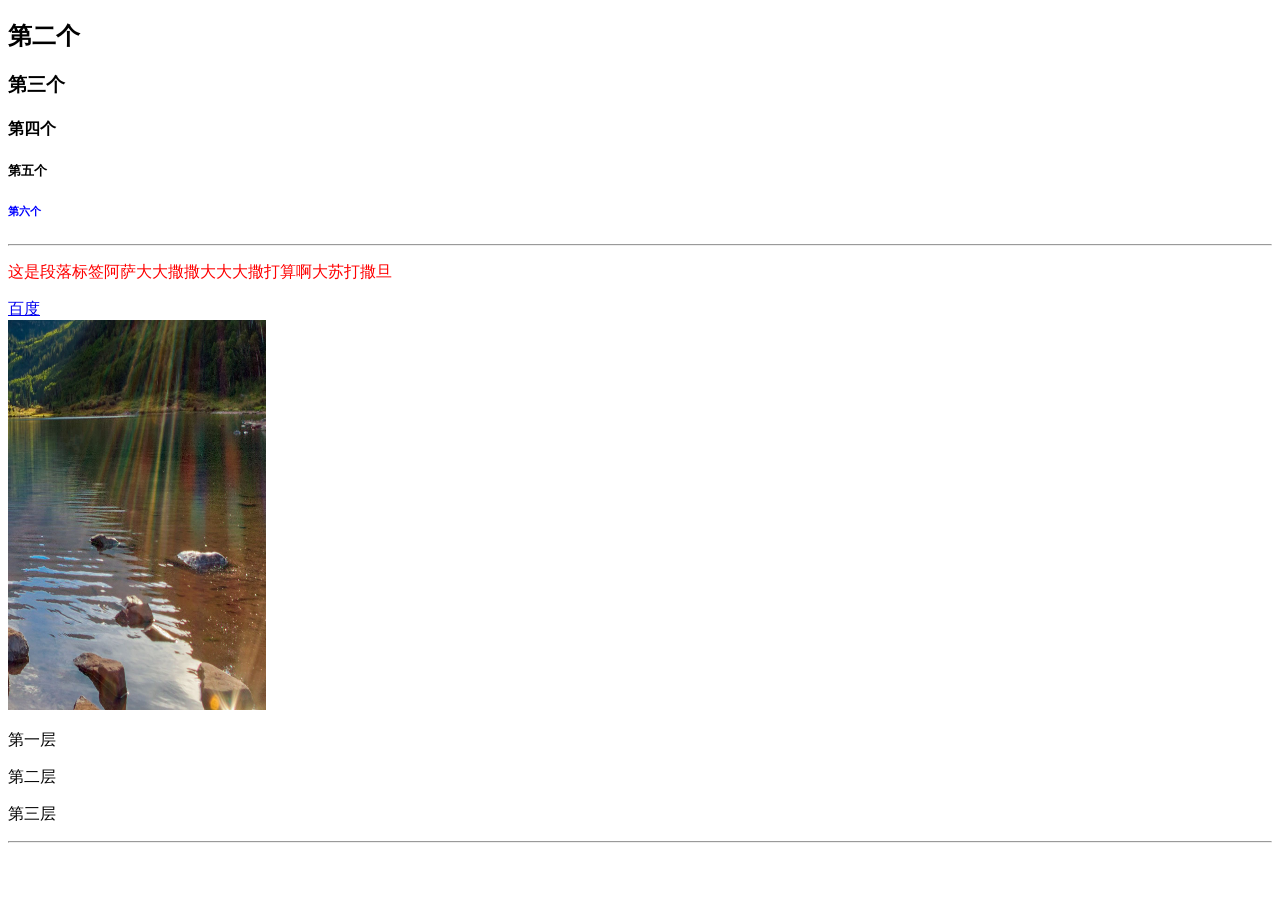
==== index.html @ b23ae277 "first commit" ====
<!DOCTYPE html>
<html lang="en">

<head>
    <meta charset="UTF-8">
    <meta name="viewport" content="width=device-width, initial-scale=1.0">
    <title>三亚学院区块链2401</title>
    <style>
        .ppppp {
            color: red;
        }
        #cccc {
            color: blue;
        }
    </style>
</head>

<body>
    <!-- <h1>第一个</h1> -->
    <h2>第二个</h2>
    <h3>第三个</h3>
    <h4>第四个</h4>
    <h5>第五个</h5>
    <h6 id="cccc">第六个</h6>
    <hr>
    <p class="ppppp">这是段落标签阿萨大大撒撒大大大撒打算啊大苏打撒旦</p>
    <a href="https://www.baidu.com" target="_blank">百度</a>
    <br>
    <img src="./imgs/img.png" alt="" width="258" height="390">
    <p>第一层
        <p>第二层
            <p>第三层</p>
        </p>
    </p>
    <hr>
</body>

</html>
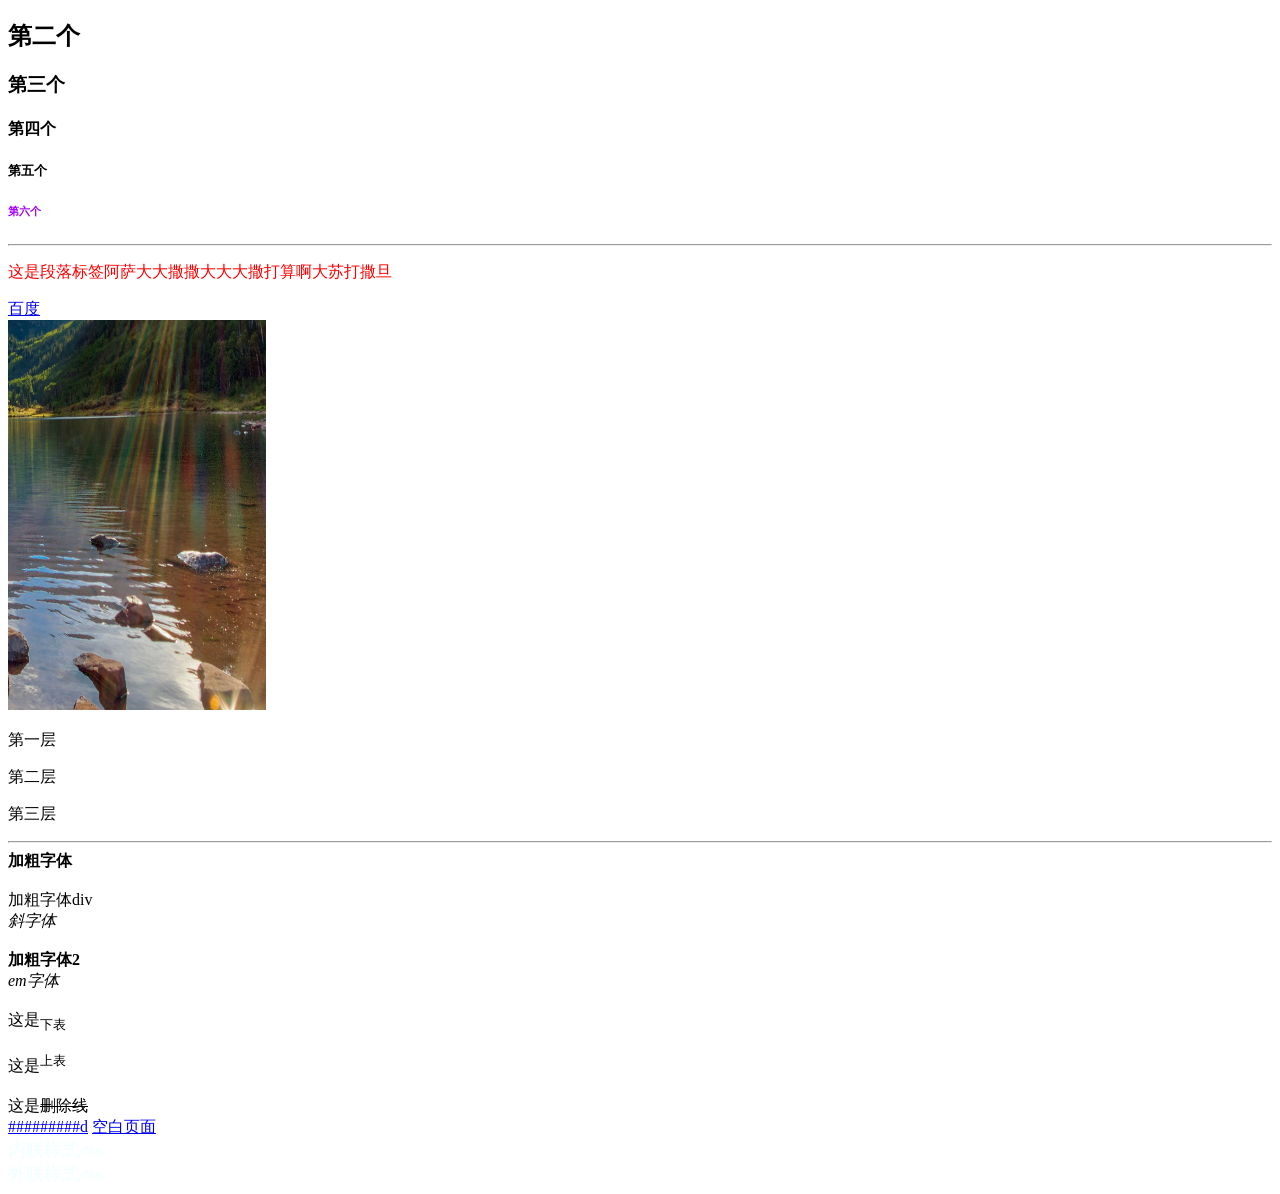
==== commit 195b8300: "second" ====
--- a/index.html
+++ b/index.html
@@ -9,8 +9,9 @@
         .ppppp {
             color: red;
         }
+
         #cccc {
-            color: blue;
+            color: rgb(162, 0, 255);
         }
     </style>
 </head>
@@ -28,11 +29,25 @@
     <br>
     <img src="./imgs/img.png" alt="" width="258" height="390">
     <p>第一层
-        <p>第二层
-            <p>第三层</p>
-        </p>
+    <p>第二层
+    <p>第三层</p>
+    </p>
     </p>
     <hr>
+    <b>加粗字体</b><br><br>
+    <div class="jiacudiv">加粗字体div</div>
+    <i>斜字体</i><br><br>
+    <strong>加粗字体2</strong><br>
+    <em>em字体</em><br><br>
+    这是<sub>下表</sub><br><br>
+    这是<sup>上表</sup><br><br>
+    这是<del>删除线</del><br>
+    <a href="#">#########d</a>
+    <a href="about:blank">空白页面</a>
+    <div style ="font-size:large;color:azure"
+    <!--常用的标签，a,img,p,div,span,br,hr,strong-->
+    <div class="neiliancss">内联样式css</div>
+    <div class="wailiancss">外联样式css</div>
 </body>
 
 </html>
